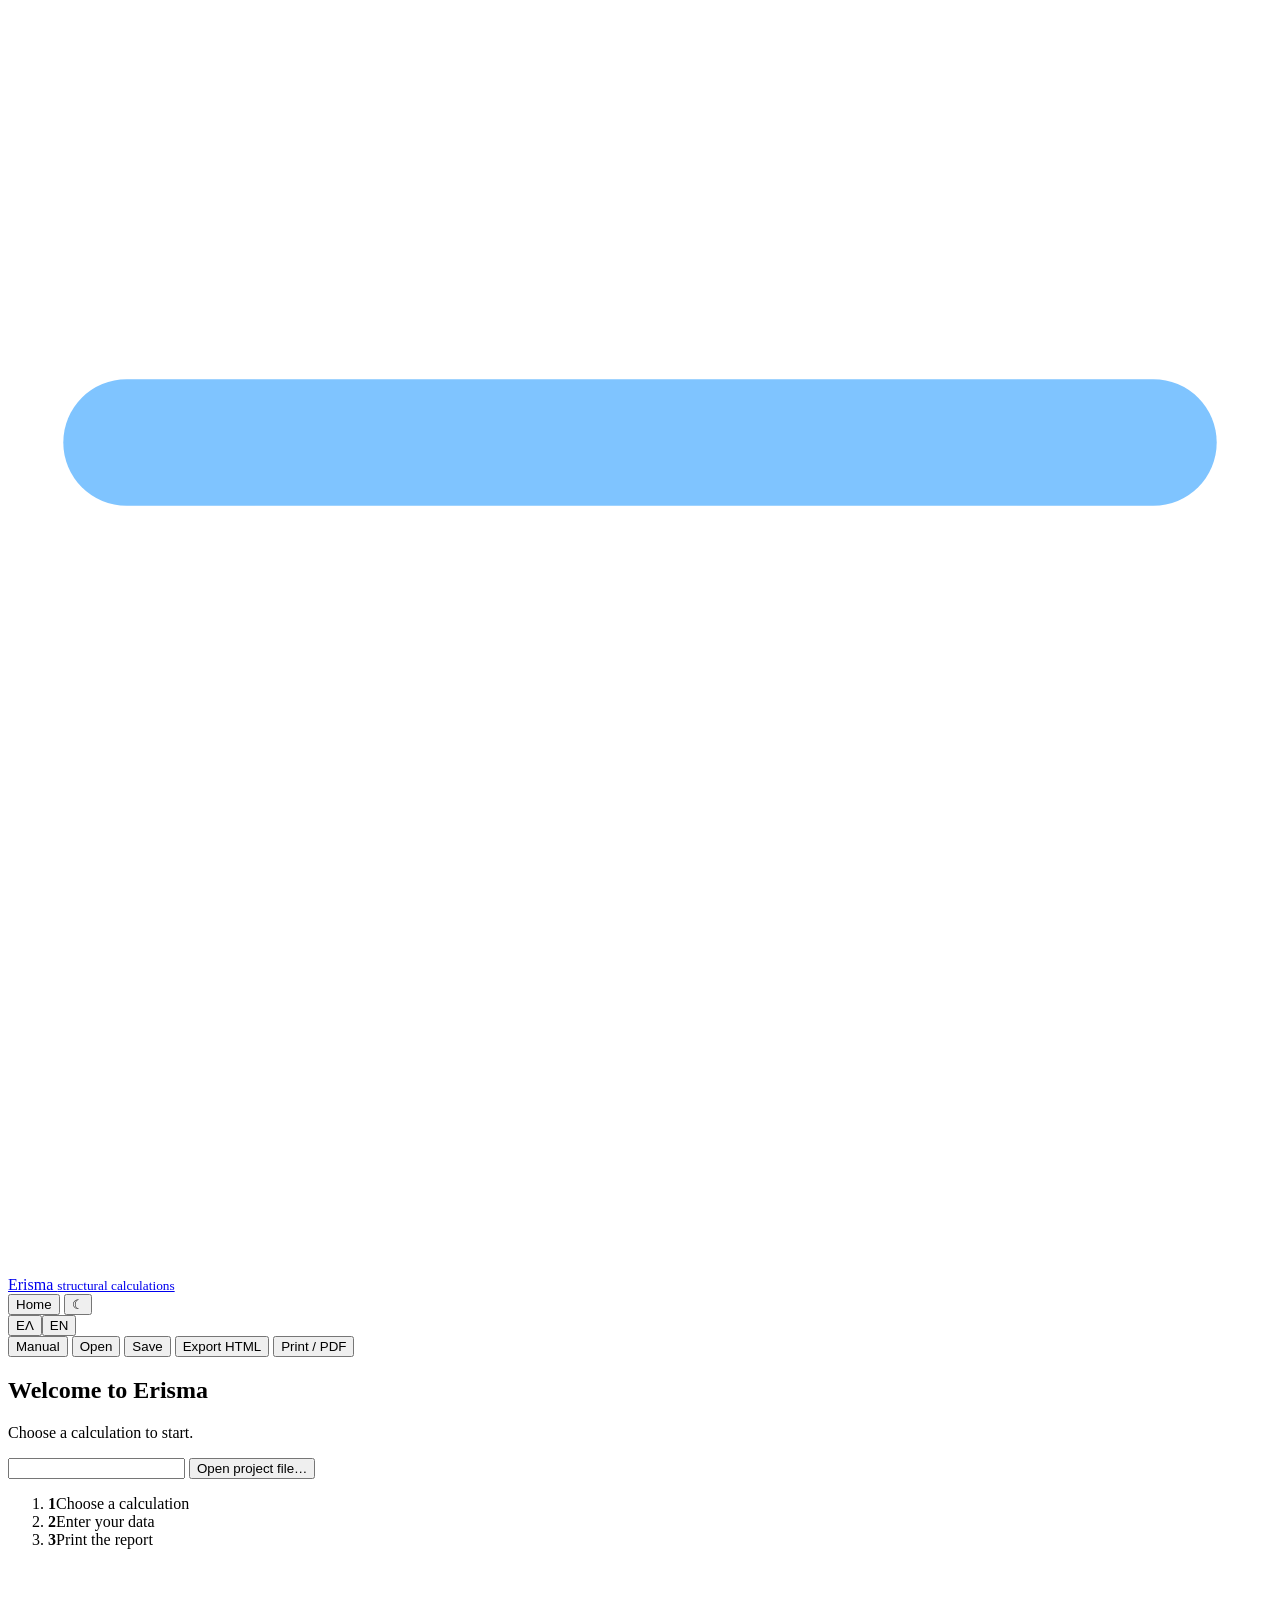
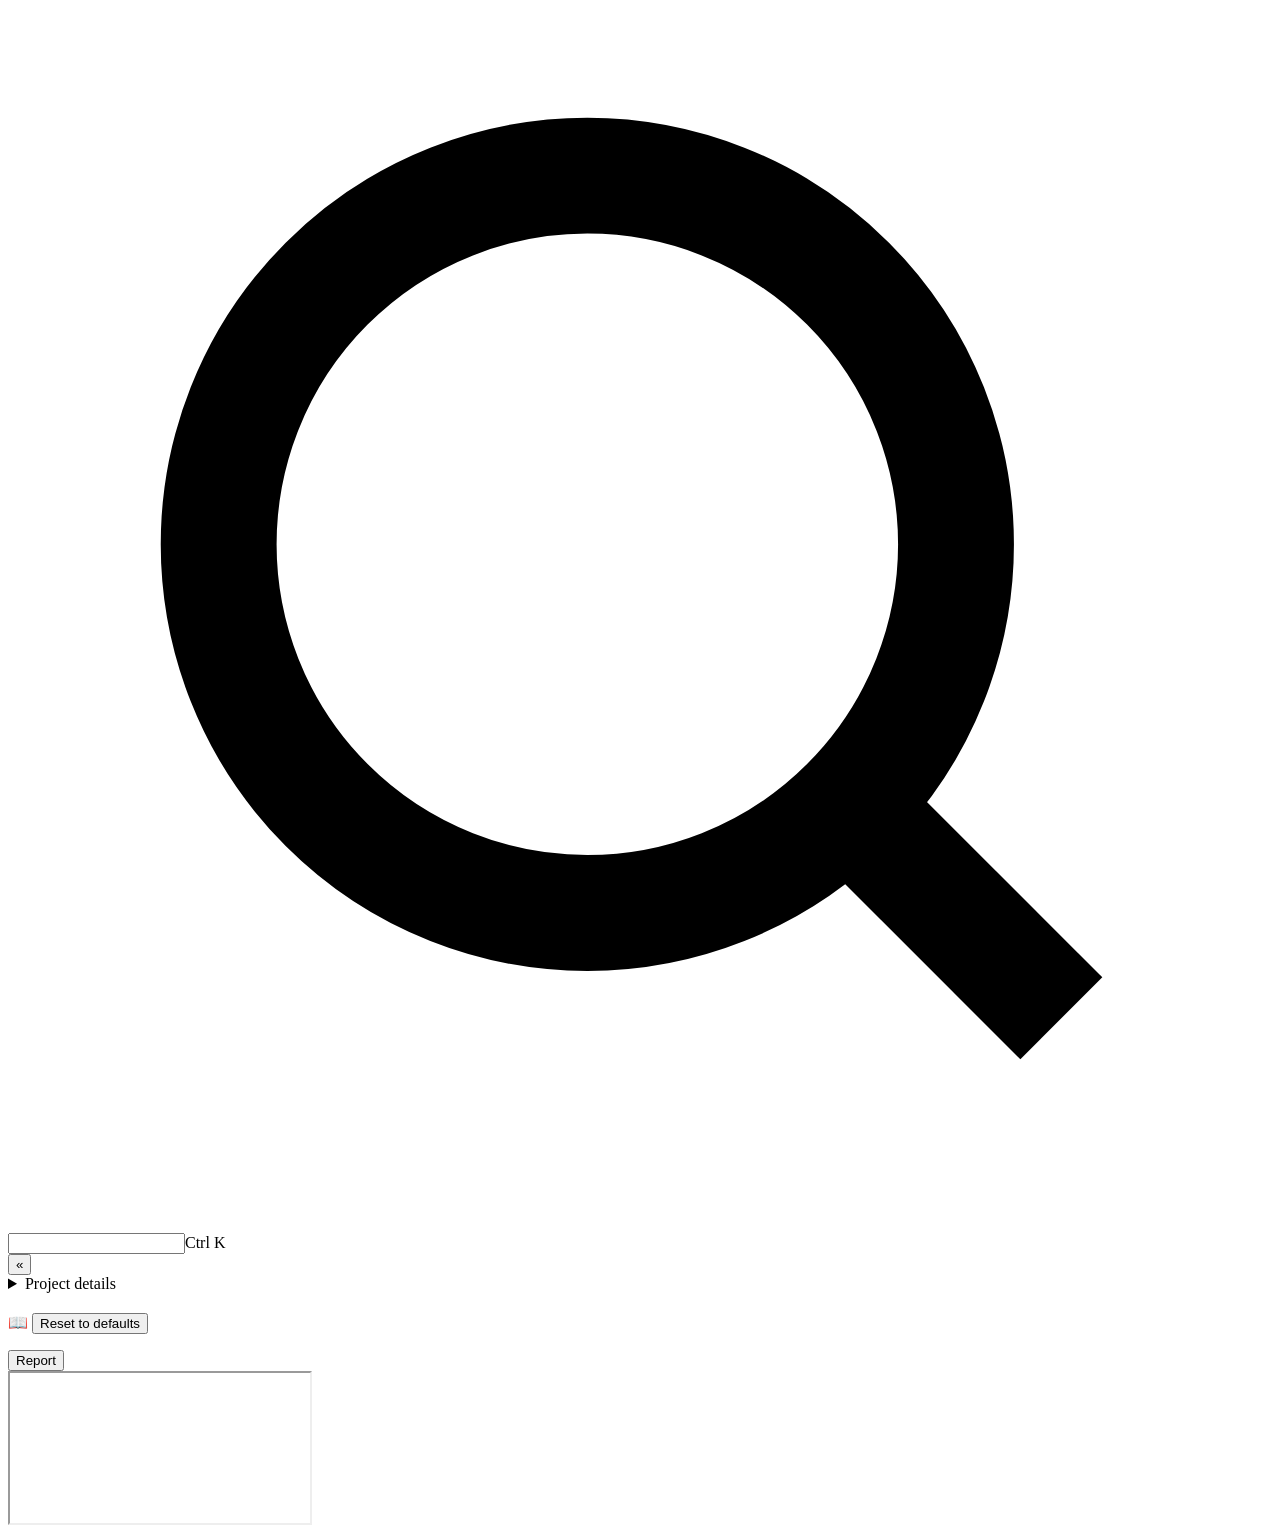
==== erisma/web/static/index.html @ 1044314f "Bilingual user manual (F1), generated module reference and PDFs - /manual?lang=el|en: chapters on in" ====
<!doctype html>
<html lang="el">
<head>
<meta charset="utf-8">
<meta name="viewport" content="width=device-width,initial-scale=1">
<title>Erisma — Structural Calculations</title>
<link rel="icon" href="/static/favicon.svg" type="image/svg+xml">
<script>try{document.documentElement.dataset.theme=localStorage.getItem("erisma.theme")||"dark";if(localStorage.getItem("erisma.side")==="collapsed")document.documentElement.classList.add("pre-collapsed")}catch(e){document.documentElement.dataset.theme="dark"}</script>
<link rel="stylesheet" href="/static/app.css">
<script type="importmap">
{"imports": {"three": "/static/vendor/three/three.module.min.js",
             "three/addons/": "/static/vendor/three/addons/"}}
</script>
</head>
<body class="at-home">
<header class="top">
  <a href="#" class="logo" id="go-home" title="Αρχική"><svg class="mark" viewBox="0 0 32 32" aria-hidden="true"><path d="M3 11h26" stroke="#7fc4ff" stroke-width="3.2" stroke-linecap="round"/><path d="M7 13l-4.5 9h9z M25 13l-4.5 9h9z" fill="#fff"/><path d="M1.5 25.5h29" stroke="#fff" stroke-width="2" stroke-linecap="round" opacity=".55"/></svg> Erisma <small data-t="structural calculations">structural calculations</small></a>
  <div class="actions">
    <button id="btn-home" class="calc-only" data-t="Home">Home</button>
    <button id="btn-theme" data-tt="Dark / light theme" title="Dark / light theme">☾</button>
    <div class="lang" role="group" aria-label="Language">
      <button data-lang="el" title="Ελληνικά">ΕΛ</button><button data-lang="en" title="English">EN</button>
    </div>
    <button id="btn-manual" data-t="Manual" data-tt="User manual (F1)" title="User manual (F1)">Manual</button>
    <button id="btn-open" data-t="Open" data-tt="Open project file (Ctrl+O)">Open</button>
    <button id="btn-save" class="calc-only" data-t="Save" data-tt="Save project file (Ctrl+S)">Save</button>
    <button id="btn-html" class="calc-only" data-t="Export HTML" data-tt="Download report as HTML">Export HTML</button>
    <button id="btn-print" class="primary calc-only" data-t="Print / PDF" data-tt="Print or save as PDF (Ctrl+P)">Print / PDF</button>
    <input type="file" id="file-open" accept=".erisma,.bkeye,.json" hidden>
  </div>
</header>
<section id="home" aria-label="Home">
  <div class="home-wrap">
    <div class="hero">
      <h1 data-t="Welcome to Erisma">Welcome to Erisma</h1>
      <p data-t="Choose a calculation to start. Results, checks and the report update while you type.">Choose a calculation to start.</p>
      <div class="hero-actions">
        <input id="home-search" type="search" autocomplete="off">
        <button id="home-continue" class="primary" hidden></button>
        <button id="home-open" class="ghost" data-t="Open project file…">Open project file…</button>
      </div>
    </div>
    <ol class="steps">
      <li><b>1</b><span data-t="Choose a calculation">Choose a calculation</span></li>
      <li><b>2</b><span data-t="Enter your data — the defaults are a realistic worked example">Enter your data</span></li>
      <li><b>3</b><span data-t="Check the results and print the report (PDF)">Print the report</span></li>
    </ol>
    <div id="home-cards"></div>
  </div>
</section>
<main>
  <nav id="side" aria-label="Calculation library">
    <div class="side-top">
      <div class="searchbox">
        <svg viewBox="0 0 24 24" fill="none" stroke="currentColor" stroke-width="2.2"><circle cx="11" cy="11" r="7"/><path d="M20 20l-4-4"/></svg>
        <input id="search" type="search" autocomplete="off"><span class="kbd">Ctrl K</span>
      </div>
      <button id="side-toggle" class="icon-btn" type="button" data-tt="Collapse / expand the menu" title="Collapse / expand the menu">«</button>
    </div>
    <div id="modules"></div>
    <div id="shortcuts" class="side-foot"></div>
  </nav>
  <section id="editor">
    <details class="project">
      <summary data-t="Project details">Project details</summary>
      <div class="grid" id="project-fields"></div>
    </details>
    <div class="mod-head">
      <h2 id="mod-title"></h2>
      <a id="mod-help" class="ghost" target="_blank" data-tt="How this calculation works (F1)" title="How this calculation works (F1)">📖</a>
      <button id="btn-reset" class="ghost" data-t="Reset to defaults">Reset to defaults</button>
    </div>
    <p id="mod-desc" class="muted"></p>
    <p id="restored" class="note" hidden data-t="Inputs restored from your last session">Inputs restored</p>
    <div id="status" role="status" aria-live="polite"></div>
    <form id="inputs" autocomplete="off" onsubmit="return false"></form>
  </section>
  <section id="preview">
    <div class="tabs" role="tablist">
      <button role="tab" data-tab="report" class="on" data-t="Report">Report</button>
      <button role="tab" data-tab="model" id="tab-model" hidden data-t="3D model">3D model</button>
    </div>
    <div class="pane on" data-pane="report"><iframe id="report" title="Calculation report"></iframe></div>
    <div class="pane" data-pane="model"><div id="viewer3d"></div></div>
  </section>
</main>
<dialog id="map-dlg">
  <div class="map-head">
    <h3 data-t="Project site — seismic zone from the map">Project site</h3>
    <button class="ghost" id="map-close" type="button">✕</button>
  </div>
  <div class="map-body">
    <div class="map-side">
      <input id="map-search" type="search" autocomplete="off">
      <div class="places" id="map-places"></div>
      <button class="ghost" id="map-gps" type="button" data-t="📍 Use my location">📍 Use my location</button>
      <div class="latlon">
        <input id="map-lat" type="number" step="any" placeholder="lat °N">
        <input id="map-lon" type="number" step="any" placeholder="lon °E">
      </div>
      <div class="src" data-t="Click on the map, choose a place or give coordinates.">Click on the map.</div>
    </div>
    <div class="map-wrap" id="map-wrap">
      <img id="map-img" alt="Seismic zoning map" draggable="false">
      <div class="pin" id="map-pin"><svg viewBox="0 0 24 24"><path d="M12 2a7 7 0 0 0-7 7c0 5 7 13 7 13s7-8 7-13a7 7 0 0 0-7-7z" fill="#e03b3b" stroke="#fff" stroke-width="1.5"/><circle cx="12" cy="9" r="2.6" fill="#fff"/></svg></div>
    </div>
  </div>
  <div class="map-foot">
    <div class="map-result" id="map-result">—</div>
    <div class="btns">
      <button class="ghost" id="map-cancel" type="button" data-t="Cancel">Cancel</button>
      <button class="primary" id="map-apply" type="button" data-t="Use this site" disabled>Use this site</button>
    </div>
  </div>
</dialog>
<script src="/static/app.js"></script>
<script type="module" src="/static/viewer3d.js"></script>
</body>
</html>
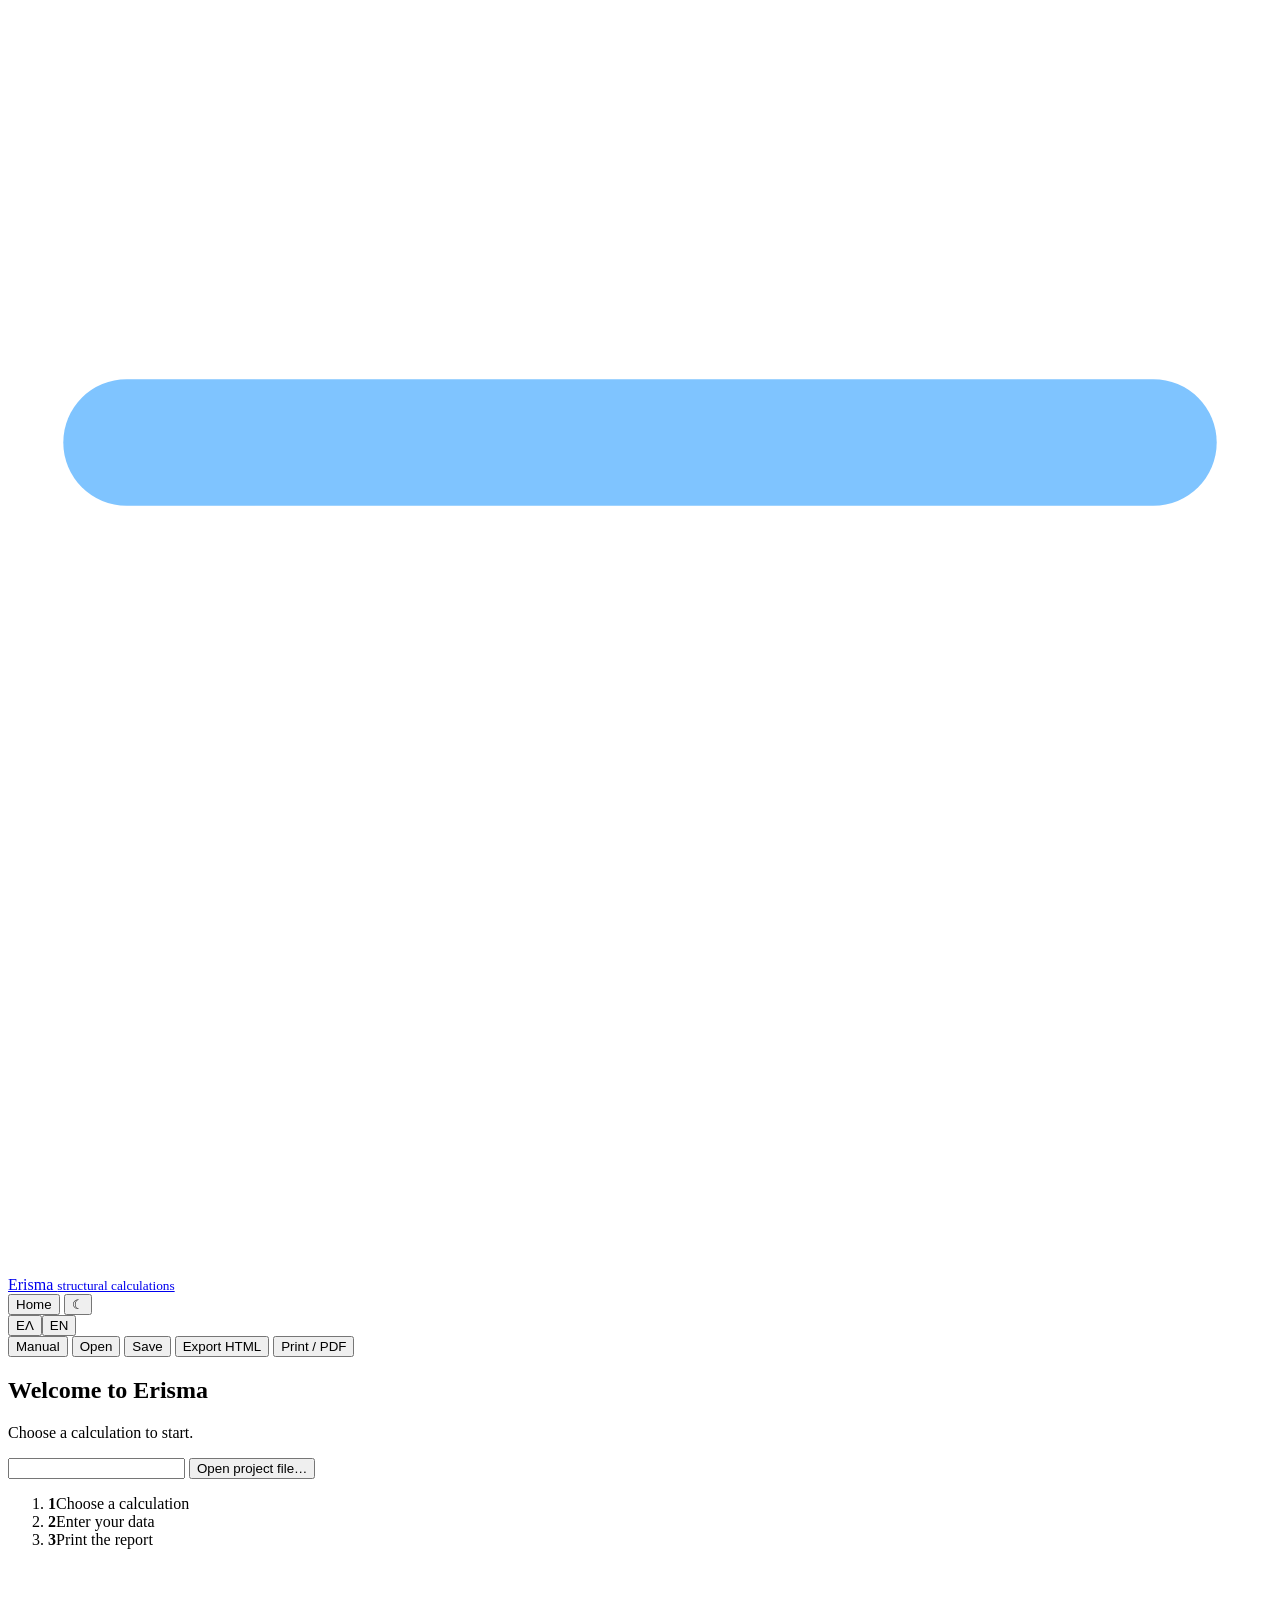
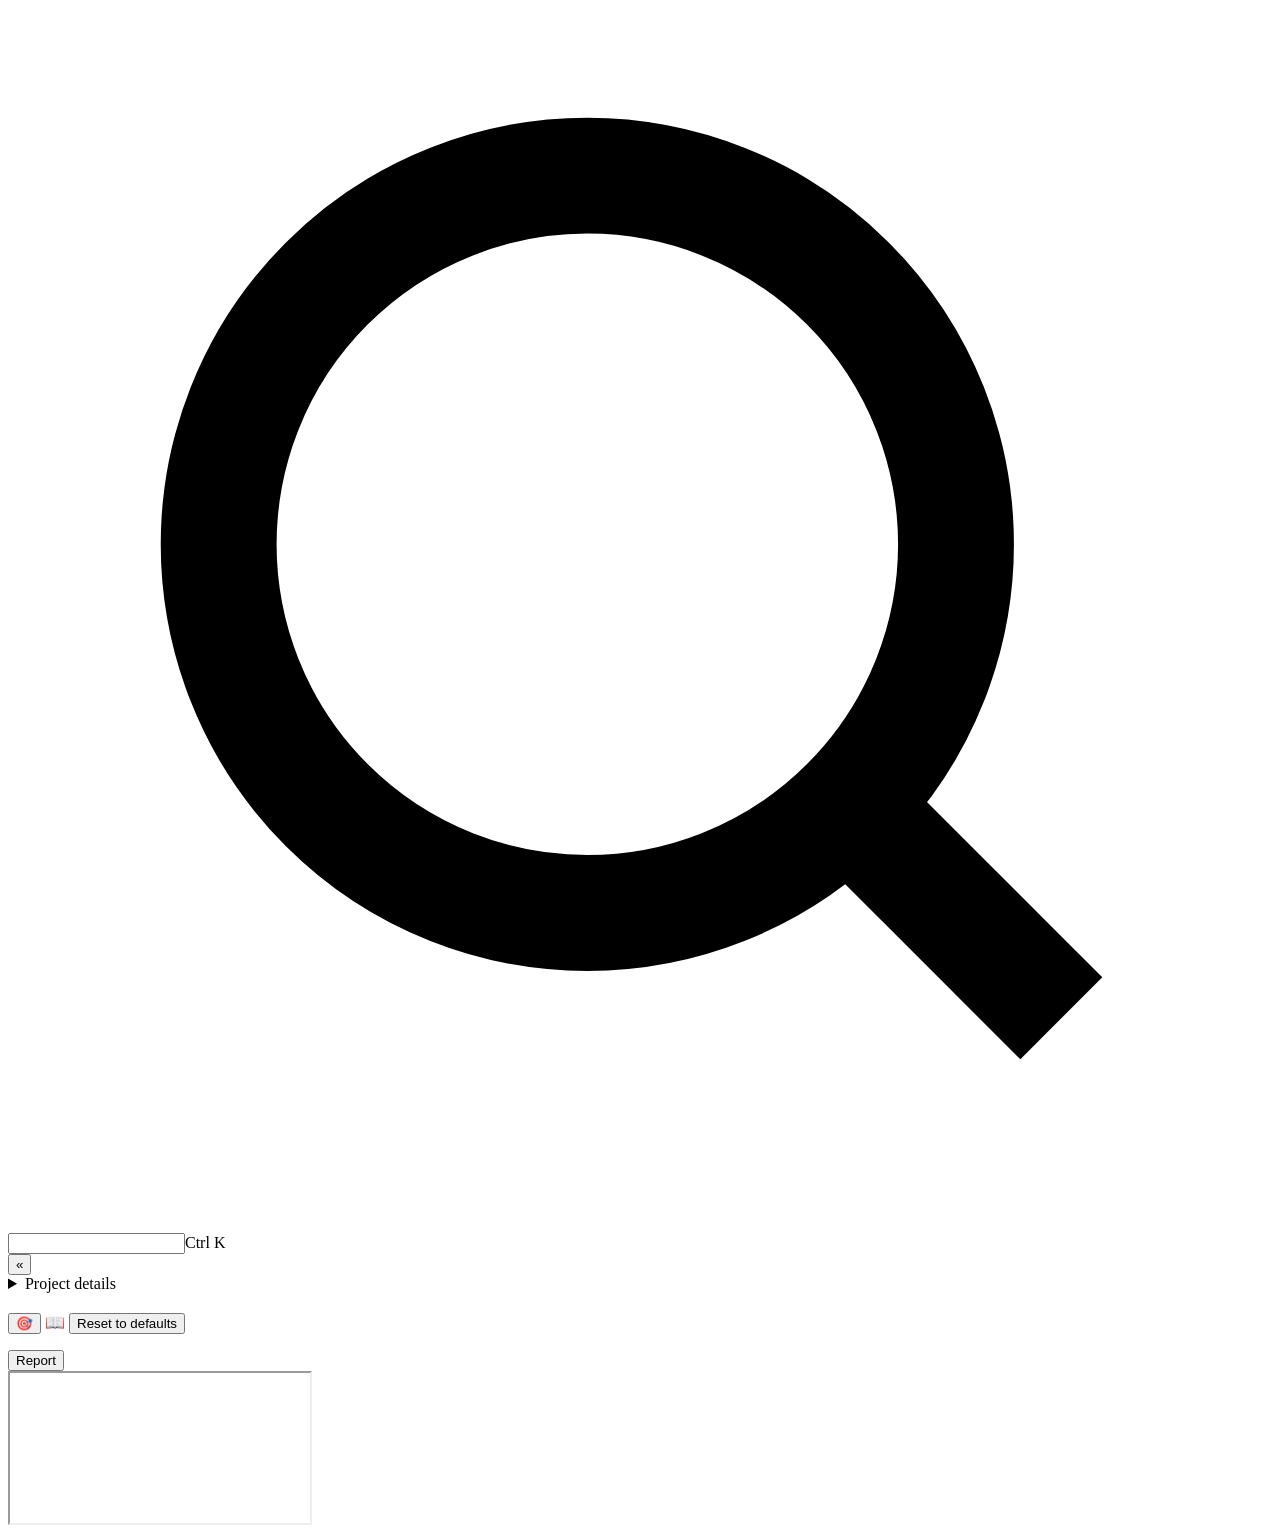
==== commit ee10f574: "Quantities, cost estimate, automatic design and comparison - Material quantities from the actual geo" ====
--- a/erisma/web/static/index.html
+++ b/erisma/web/static/index.html
@@ -67,6 +67,8 @@
     </details>
     <div class="mod-head">
       <h2 id="mod-title"></h2>
+      <span id="proj-add"></span>
+      <button id="btn-opt" class="ghost" type="button" data-tt="Find the most economical design" title="Find the most economical design">🎯</button>
       <a id="mod-help" class="ghost" target="_blank" data-tt="How this calculation works (F1)" title="How this calculation works (F1)">📖</a>
       <button id="btn-reset" class="ghost" data-t="Reset to defaults">Reset to defaults</button>
     </div>
@@ -114,6 +116,8 @@
   </div>
 </dialog>
 <script src="/static/app.js"></script>
+<script src="/static/project.js"></script>
+<script src="/static/optimise.js"></script>
 <script type="module" src="/static/viewer3d.js"></script>
 </body>
 </html>
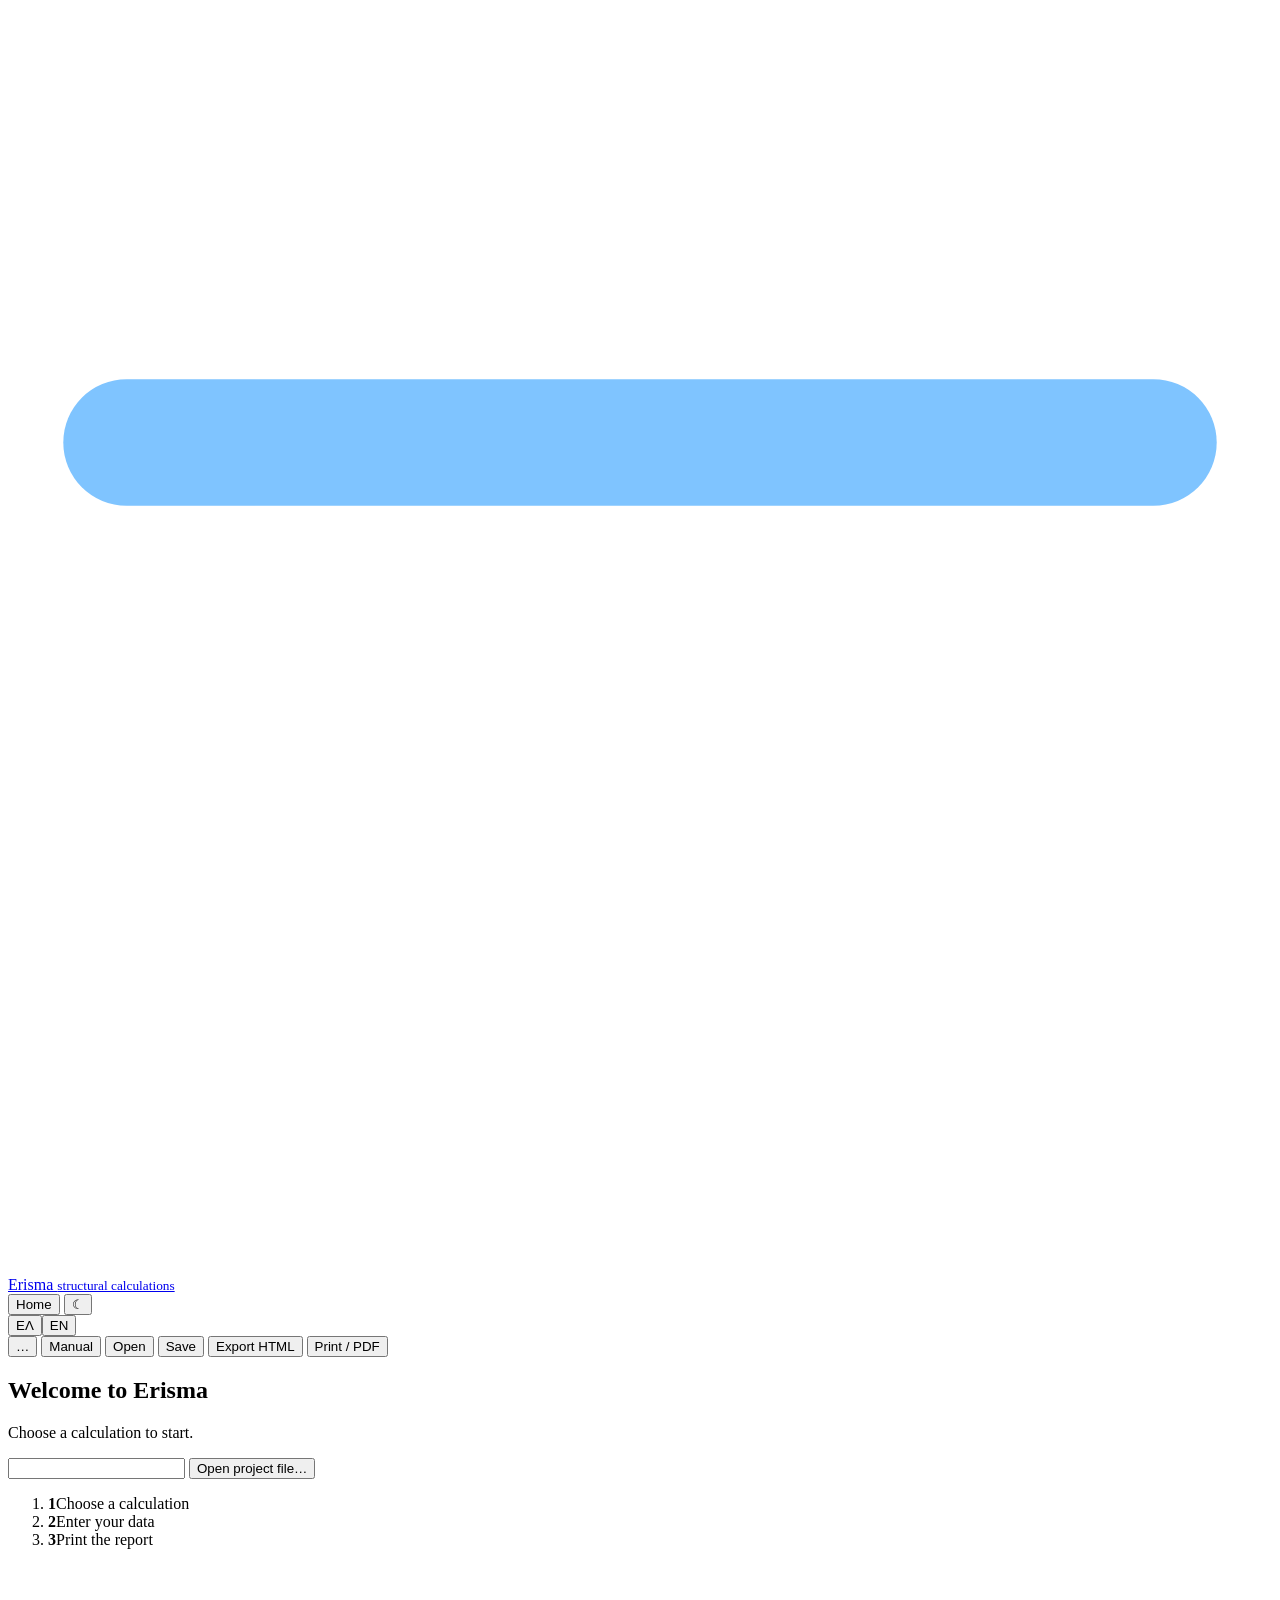
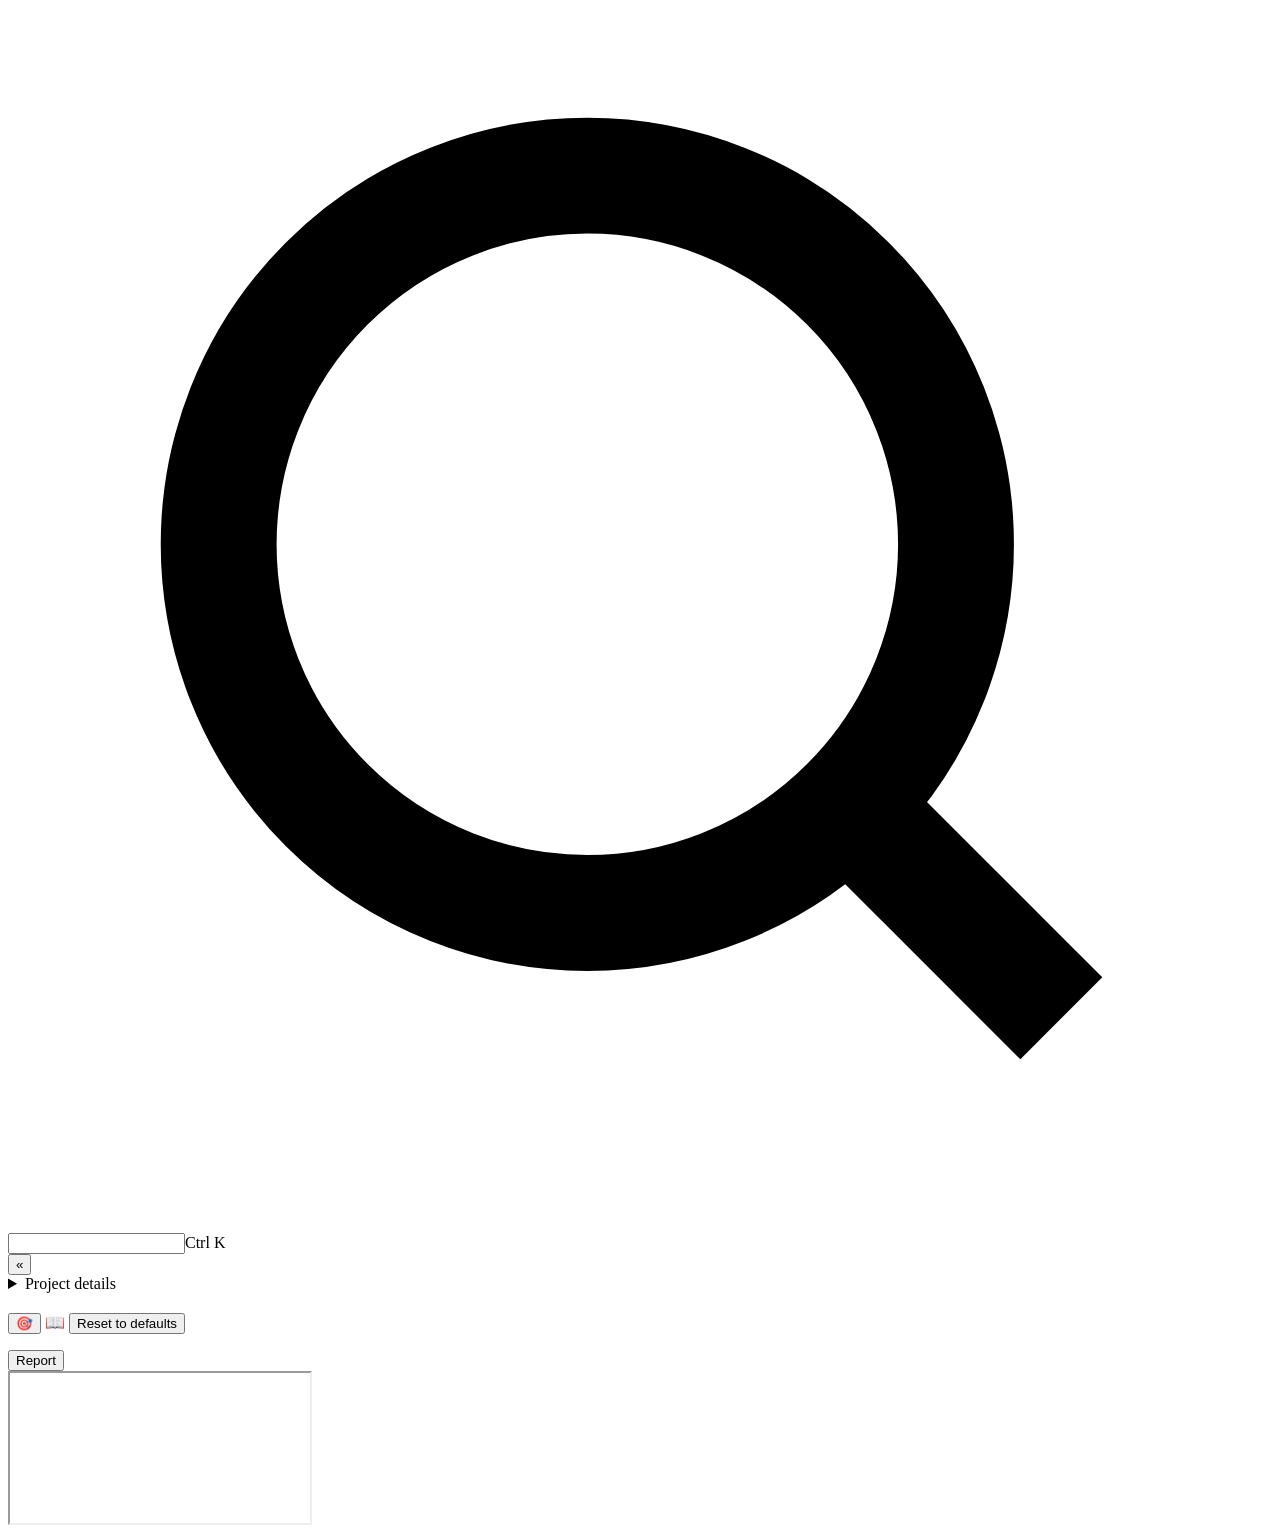
==== commit ba16b565: "Windows installer (PyInstaller + Inno Setup via GitHub Actions) and licensing with 30-day trial Ed25" ====
--- a/erisma/web/static/index.html
+++ b/erisma/web/static/index.html
@@ -21,9 +21,11 @@
     <div class="lang" role="group" aria-label="Language">
       <button data-lang="el" title="Ελληνικά">ΕΛ</button><button data-lang="en" title="English">EN</button>
     </div>
+    <button id="btn-license" class="lic" type="button" title="Licence">…</button>
     <button id="btn-manual" data-t="Manual" data-tt="User manual (F1)" title="User manual (F1)">Manual</button>
     <button id="btn-open" data-t="Open" data-tt="Open project file (Ctrl+O)">Open</button>
     <button id="btn-save" class="calc-only" data-t="Save" data-tt="Save project file (Ctrl+S)">Save</button>
+    <button id="btn-dxf" class="calc-only" hidden data-tt="Drawing for AutoCAD (DXF)" title="Drawing for AutoCAD (DXF)">DXF</button>
     <button id="btn-html" class="calc-only" data-t="Export HTML" data-tt="Download report as HTML">Export HTML</button>
     <button id="btn-print" class="primary calc-only" data-t="Print / PDF" data-tt="Print or save as PDF (Ctrl+P)">Print / PDF</button>
     <input type="file" id="file-open" accept=".erisma,.bkeye,.json" hidden>
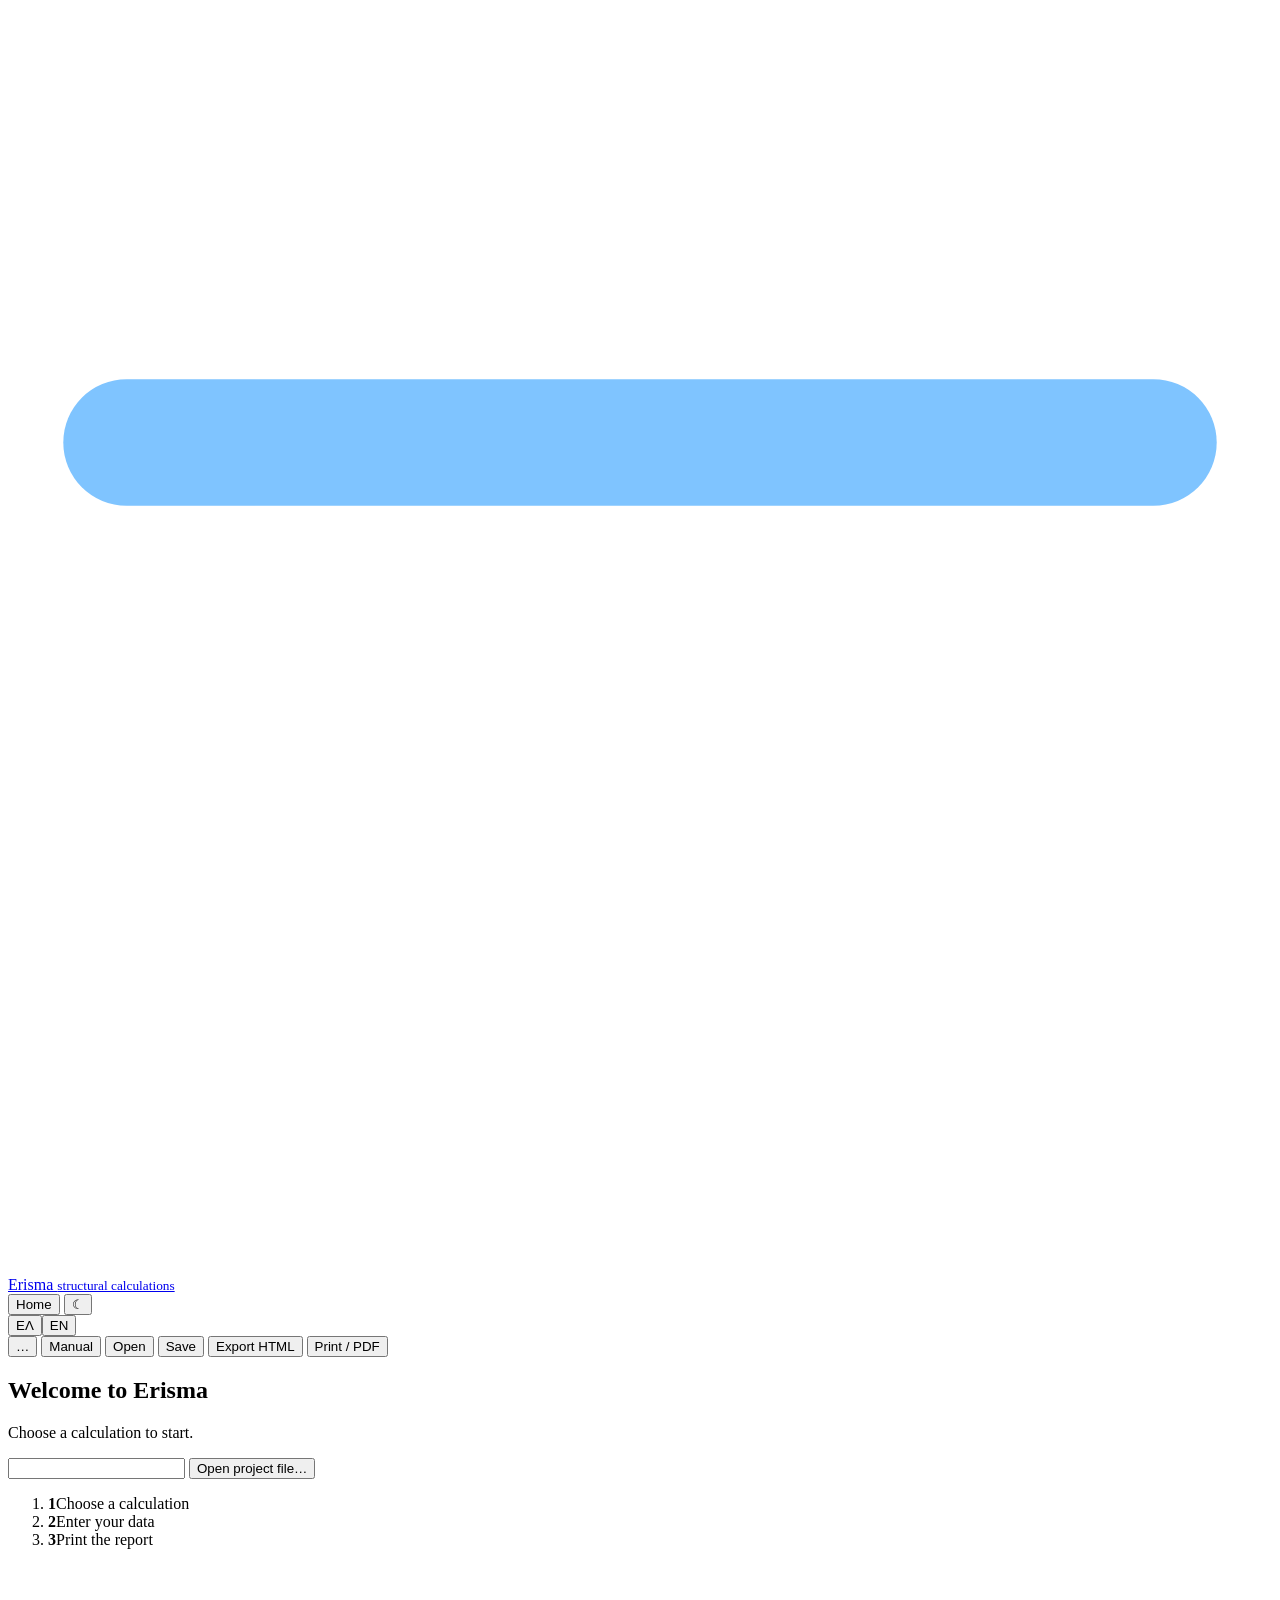
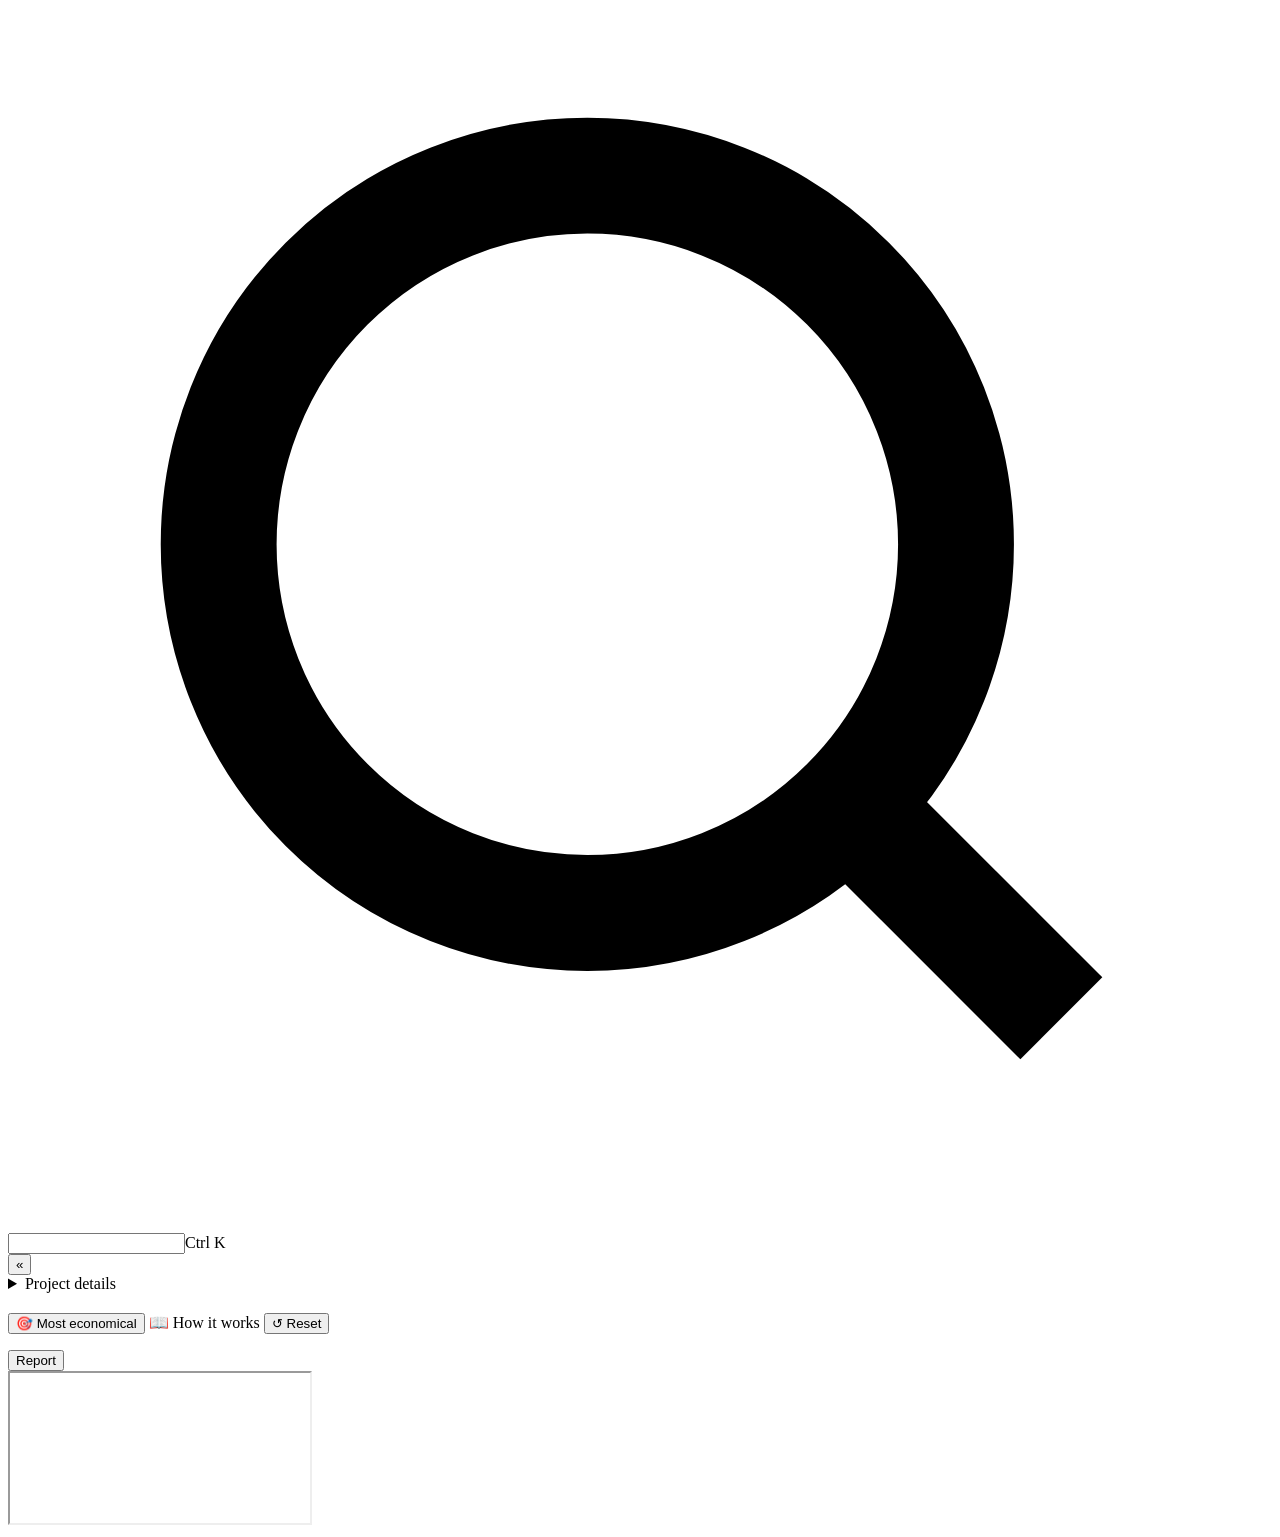
==== commit 9ff36a92: "Remove the seismic spectrum / lateral force calculation; clearer comparison of alternatives - The bu" ====
--- a/erisma/web/static/index.html
+++ b/erisma/web/static/index.html
@@ -69,10 +69,12 @@
     </details>
     <div class="mod-head">
       <h2 id="mod-title"></h2>
-      <span id="proj-add"></span>
-      <button id="btn-opt" class="ghost" type="button" data-tt="Find the most economical design" title="Find the most economical design">🎯</button>
-      <a id="mod-help" class="ghost" target="_blank" data-tt="How this calculation works (F1)" title="How this calculation works (F1)">📖</a>
-      <button id="btn-reset" class="ghost" data-t="Reset to defaults">Reset to defaults</button>
+      <div class="mod-tools">
+        <span id="proj-add"></span>
+        <button id="btn-opt" class="ghost" type="button" data-t="🎯 Most economical" data-tt="Find the most economical design" title="Find the most economical design">🎯 Most economical</button>
+        <a id="mod-help" class="ghost" target="_blank" data-t="📖 How it works" data-tt="How this calculation works (F1)" title="How this calculation works (F1)">📖 How it works</a>
+        <button id="btn-reset" class="ghost" data-t="↺ Reset" data-tt="Reset to defaults" title="Reset to defaults">↺ Reset</button>
+      </div>
     </div>
     <p id="mod-desc" class="muted"></p>
     <p id="restored" class="note" hidden data-t="Inputs restored from your last session">Inputs restored</p>
@@ -88,6 +90,7 @@
     <div class="pane" data-pane="model"><div id="viewer3d"></div></div>
   </section>
 </main>
+<section id="structure" aria-label="Erisma Structure"></section>
 <dialog id="map-dlg">
   <div class="map-head">
     <h3 data-t="Project site — seismic zone from the map">Project site</h3>
@@ -120,6 +123,7 @@
 <script src="/static/app.js"></script>
 <script src="/static/project.js"></script>
 <script src="/static/optimise.js"></script>
+<script src="/static/structure.js"></script>
 <script type="module" src="/static/viewer3d.js"></script>
 </body>
 </html>
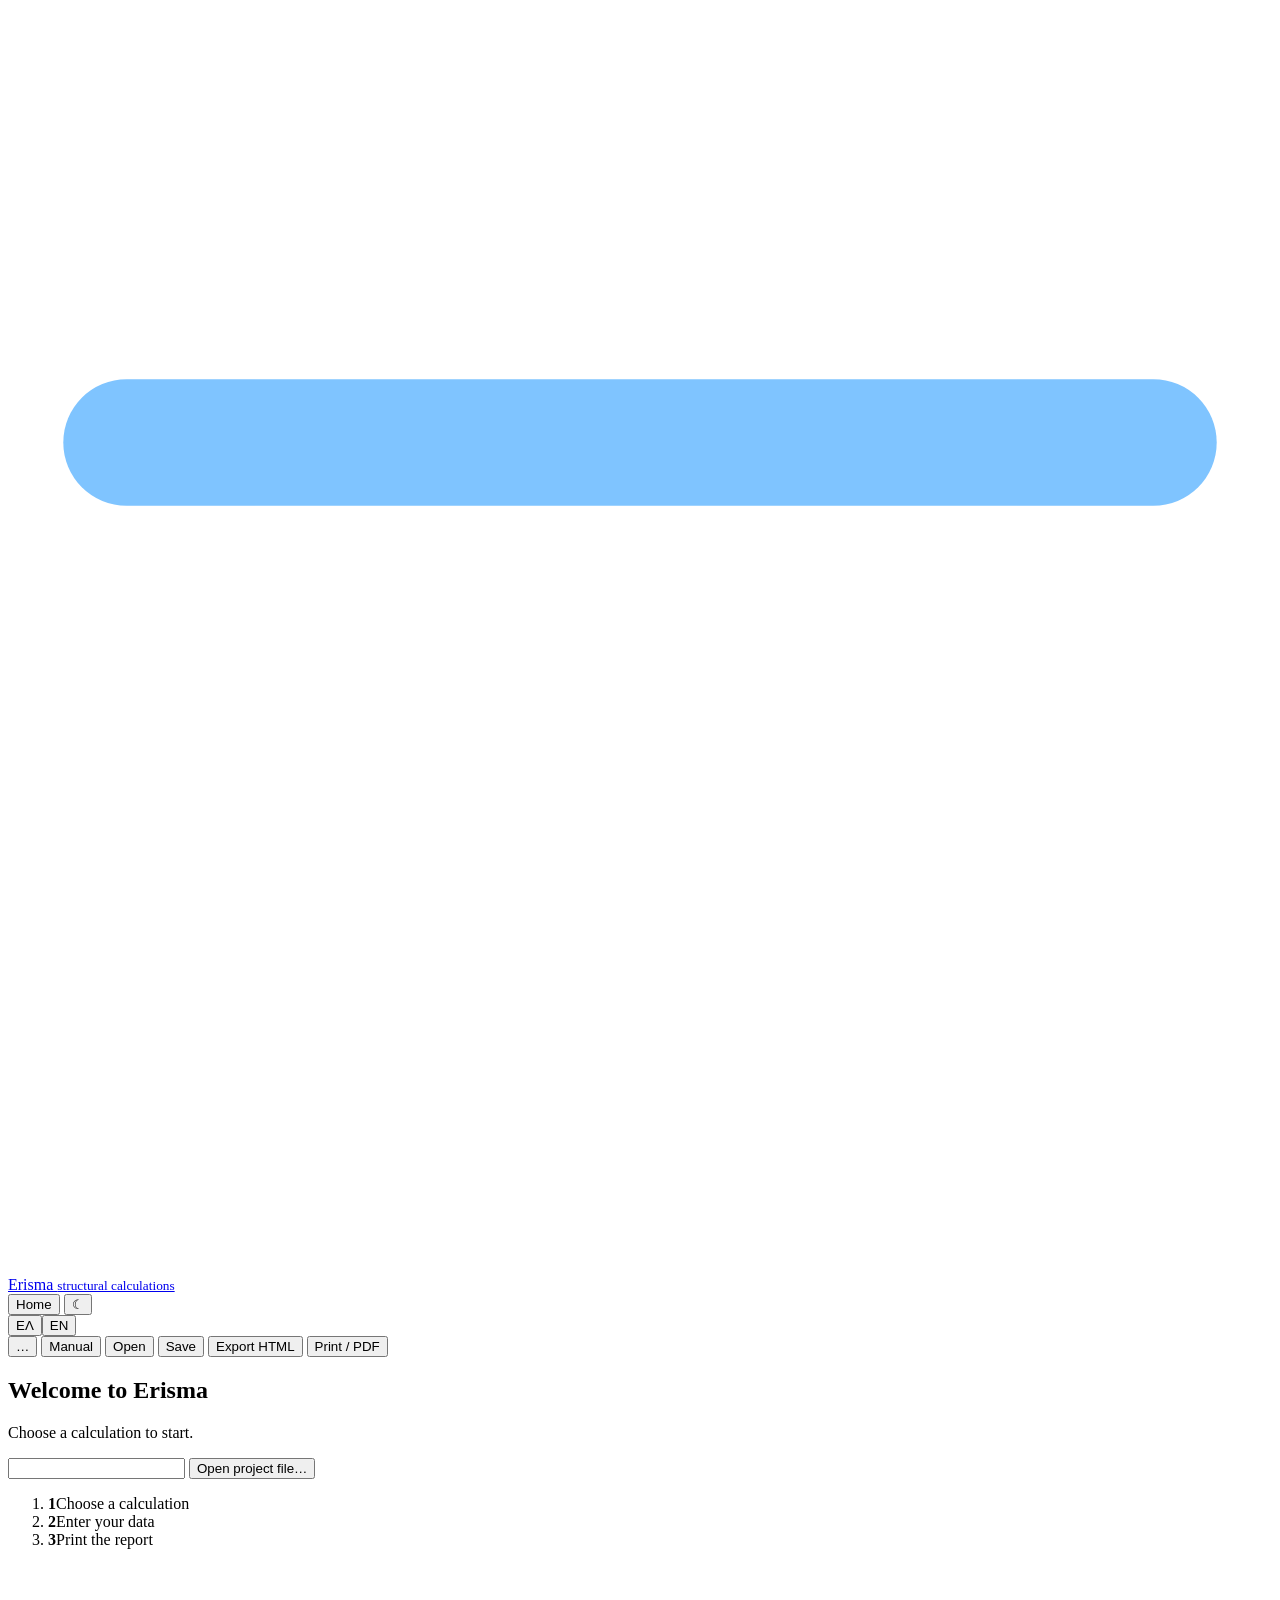
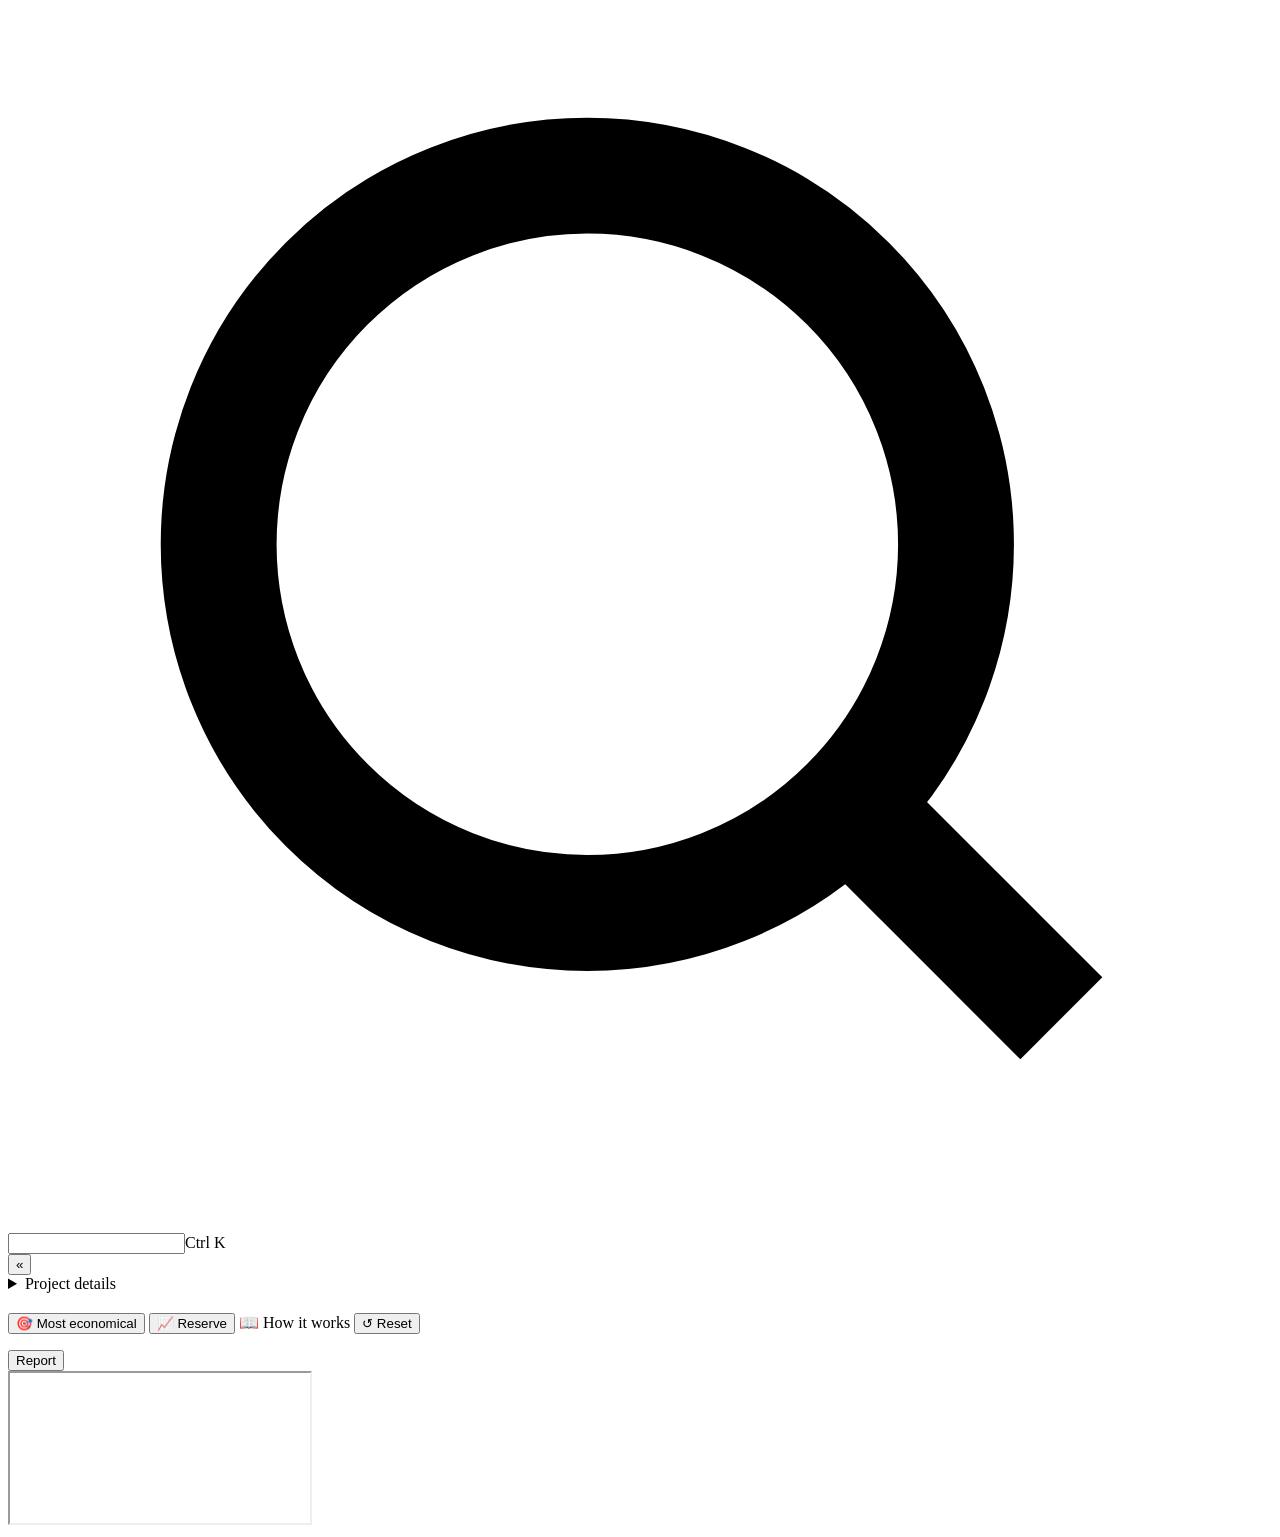
==== commit ff6efc11: "Reserve factor lambda on the loads and inverse solution on any input - erisma/reserve.py: the chosen" ====
--- a/erisma/web/static/index.html
+++ b/erisma/web/static/index.html
@@ -72,6 +72,7 @@
       <div class="mod-tools">
         <span id="proj-add"></span>
         <button id="btn-opt" class="ghost" type="button" data-t="🎯 Most economical" data-tt="Find the most economical design" title="Find the most economical design">🎯 Most economical</button>
+        <button id="btn-reserve" class="ghost" type="button" data-t="📈 Reserve" data-tt="How much more can it carry? — reserve and inverse solution" title="How much more can it carry? — reserve and inverse solution">📈 Reserve</button>
         <a id="mod-help" class="ghost" target="_blank" data-t="📖 How it works" data-tt="How this calculation works (F1)" title="How this calculation works (F1)">📖 How it works</a>
         <button id="btn-reset" class="ghost" data-t="↺ Reset" data-tt="Reset to defaults" title="Reset to defaults">↺ Reset</button>
       </div>
@@ -123,6 +124,7 @@
 <script src="/static/app.js"></script>
 <script src="/static/project.js"></script>
 <script src="/static/optimise.js"></script>
+<script src="/static/reserve.js"></script>
 <script src="/static/structure.js"></script>
 <script type="module" src="/static/viewer3d.js"></script>
 </body>
